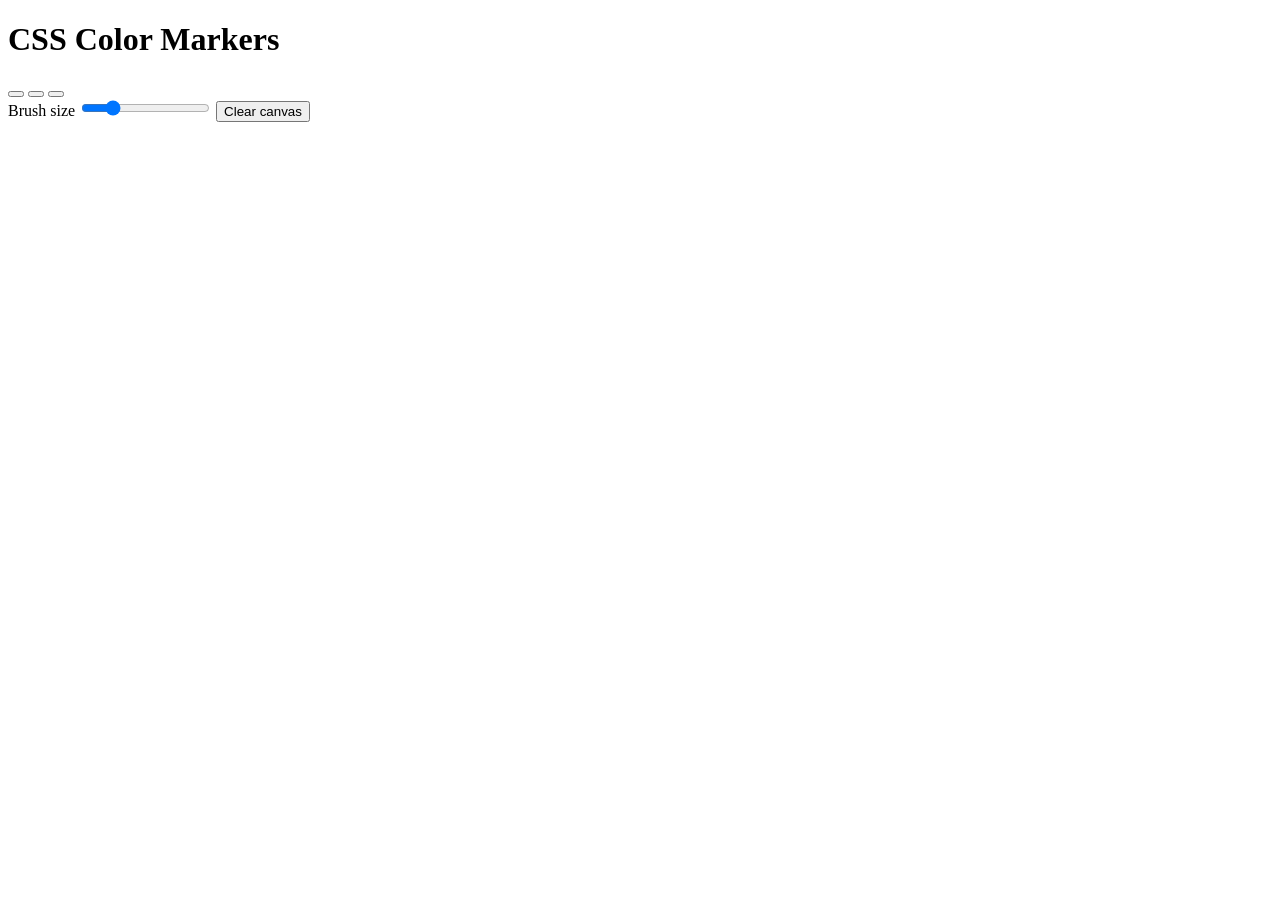
==== index.html @ 7cb2c9a8 "Refactor index.html to enhance marker selection Updated the HTML structure to include buttons for ma" ====
<!DOCTYPE html>
<html lang="en">
  <head>
    <meta charset="utf-8">
    <meta name="viewport" content="width=device-width, initial-scale=1.0">
    <title>Colored Markers</title>
    <link rel="stylesheet" href="style.css">
  </head>
  <body>
    <h1>CSS Color Markers</h1>

<div class="container" aria-label="Choose a marker color">
  <button class="marker red selected" data-color="#e63946"
          aria-label="Red marker" aria-pressed="true">
    <span class="cap"></span><span class="sleeve"></span>
  </button>
  <button class="marker green" data-color="#2a9d55"
          aria-label="Green marker" aria-pressed="false">
    <span class="cap"></span><span class="sleeve"></span>
  </button>
  <button class="marker blue" data-color="#3564df"
          aria-label="Blue marker" aria-pressed="false">
    <span class="cap"></span><span class="sleeve"></span>
  </button>
</div>

<div class="drawing-controls">
  <label for="brush-size">Brush size</label>
  <input id="brush-size" type="range" min="2" max="40" value="10">
  <button id="clear-button" type="button">Clear canvas</button>
</div>

<canvas id="drawing-canvas" aria-label="Drawing canvas"></canvas>

<script src="script.js"></script>
  </body>
</html>
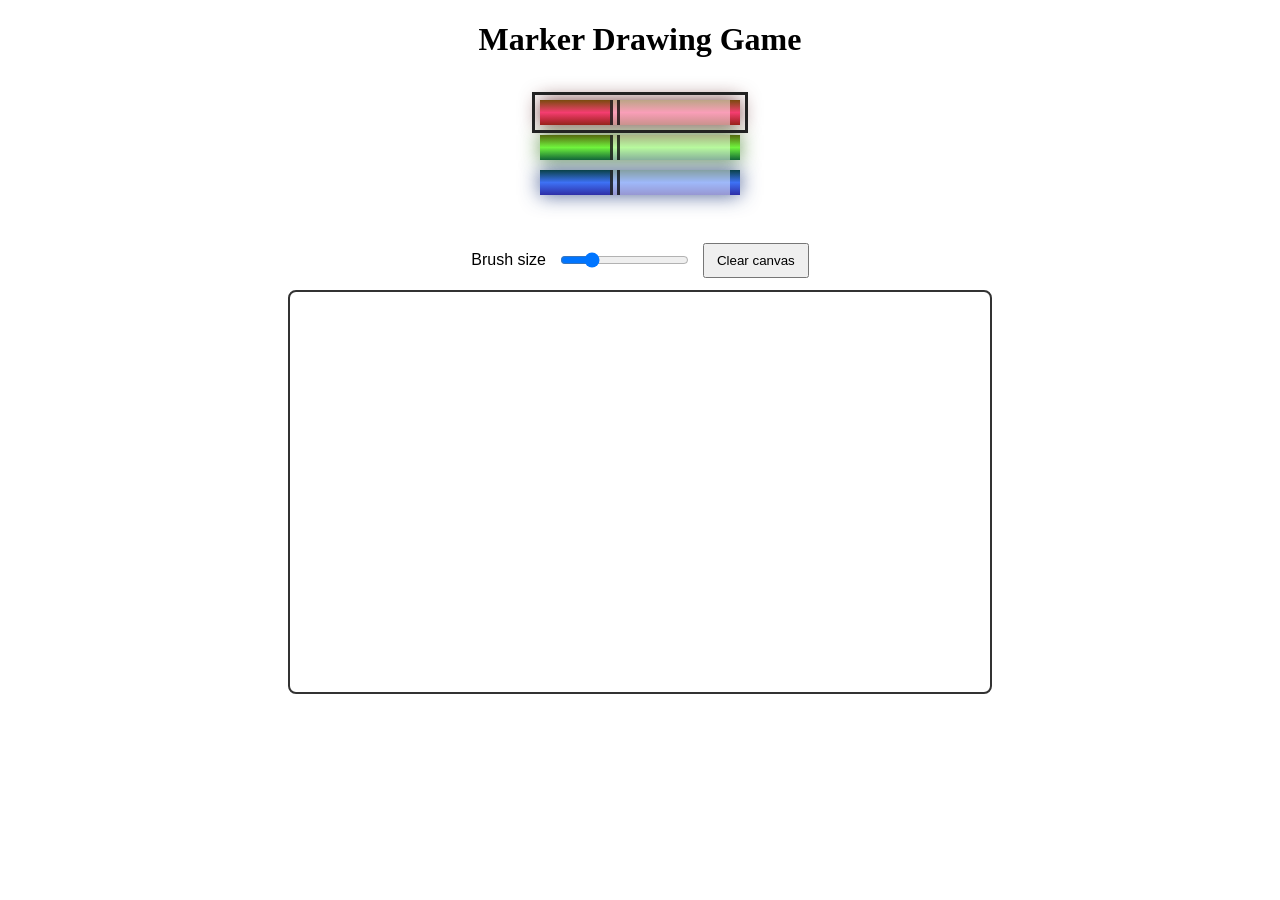
==== commit 7f0474d1: "Change title to 'Marker Drawing Game' from 'Colored Markers'" ====
--- a/index.html
+++ b/index.html
@@ -7,7 +7,7 @@
     <link rel="stylesheet" href="style.css">
   </head>
   <body>
-    <h1>CSS Color Markers</h1>
+    <h1>Marker Drawing Game</h1>
 
 <div class="container" aria-label="Choose a marker color">
   <button class="marker red selected" data-color="#e63946"
--- a/style.css
+++ b/style.css
@@ -0,0 +1,92 @@
+h1 {
+  text-align: center;
+}
+
+.container {
+  background-color: rgb(255, 255, 255);
+  padding: 10px 0;
+}
+
+.marker {
+  width: 200px;
+  height: 25px;
+  margin: 10px auto;
+}
+
+.cap {
+  width: 60px;
+  height: 25px;
+}
+
+.sleeve {
+  width: 110px;
+  height: 25px;
+  background-color: rgba(255, 255, 255, 0.5);
+  border-left: 10px double rgba(0, 0, 0, 0.75);
+}
+
+.cap, .sleeve {
+  display: inline-block;
+}
+
+.red {
+  background: linear-gradient(rgb(122, 74, 14), rgb(245, 62, 113), rgb(162, 27, 27));
+  box-shadow: 0 0 20px 0 rgba(83, 14, 14, 0.8);
+}
+
+.green {
+  background: linear-gradient(#55680D, #71F53E, #116C31);
+  box-shadow: 0 0 20px 0 #3B7E20CC;
+}
+
+.blue {
+  background: linear-gradient(hsl(186, 76%, 16%), hsl(223, 90%, 60%), hsl(240, 56%, 42%));
+  box-shadow: 0 0 20px 0 hsla(223, 59%, 31%, 0.8);
+}
+
+.container {
+  text-align: center;
+}
+
+.marker {
+  display: block;
+  padding: 0;
+  border: 0;
+  cursor: pointer;
+  transition: transform 0.15s ease, outline 0.15s ease;
+}
+
+.marker:hover {
+  transform: scale(1.06);
+}
+
+.marker.selected {
+  outline: 3px solid #222;
+  outline-offset: 5px;
+}
+
+.drawing-controls {
+  display: flex;
+  justify-content: center;
+  align-items: center;
+  gap: 12px;
+  margin: 28px auto 12px;
+  font-family: Arial, sans-serif;
+}
+
+#clear-button {
+  padding: 8px 12px;
+  cursor: pointer;
+}
+
+#drawing-canvas {
+  display: block;
+  width: min(90%, 700px);
+  height: 400px;
+  margin: 0 auto 30px;
+  border: 2px solid #333;
+  border-radius: 8px;
+  background: white;
+  cursor: crosshair;
+  touch-action: none;
+}
